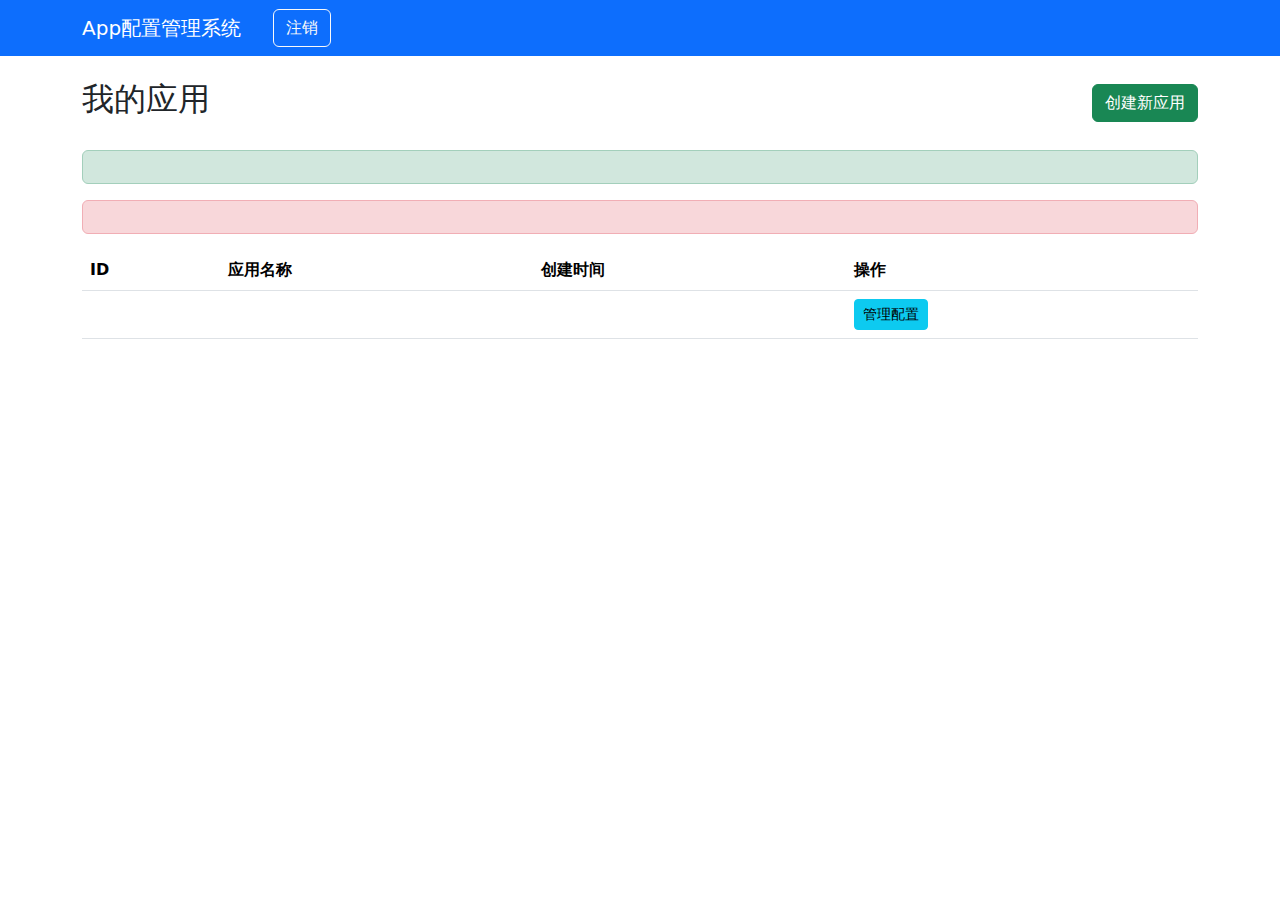
==== src/main/resources/templates/apps/apps.html @ e72914b8 "创建app" ====
<!DOCTYPE html>
<html xmlns:th="http://www.thymeleaf.org">
<head>
    <meta charset="UTF-8">
    <title>我的应用</title>
    <link href="https://cdn.jsdelivr.net/npm/bootstrap@5.3.0/dist/css/bootstrap.min.css" rel="stylesheet">
</head>
<body>
<nav class="navbar navbar-expand-lg navbar-dark bg-primary">
    <div class="container">
        <a class="navbar-brand" href="#">App配置管理系统</a>
        <div class="collapse navbar-collapse">
            <span class="navbar-text me-3" th:text="${currentUser.username}"></span>
            <form th:action="@{/logout}" method="post">
                <button type="submit" class="btn btn-outline-light">注销</button>
            </form>
        </div>
    </div>
</nav>

<div class="container mt-4">
    <div class="d-flex justify-content-between align-items-center mb-4">
        <h2>我的应用</h2>
        <!-- 触发模态框的按钮 -->
        <button type="button" class="btn btn-success" data-bs-toggle="modal" data-bs-target="#createAppModal">
            创建新应用
        </button>

        <!-- 创建应用的模态框 -->
        <div class="modal fade" id="createAppModal" tabindex="-1" aria-labelledby="createAppModalLabel" aria-hidden="true">
            <div class="modal-dialog">
                <div class="modal-content">
                    <div class="modal-header">
                        <h5 class="modal-title" id="createAppModalLabel">创建新应用</h5>
                        <button type="button" class="btn-close" data-bs-dismiss="modal" aria-label="Close"></button>
                    </div>
                    <form th:action="@{/apps}" method="post">
                        <div class="modal-body">
                            <div class="mb-3">
                                <label for="appName" class="form-label">应用名称</label>
                                <input type="text" class="form-control" id="appName" name="name" required>
                            </div>
                            <div class="mb-3">
                                <label for="appDescription" class="form-label">应用描述</label>
                                <textarea class="form-control" id="appDescription" name="description"></textarea>
                            </div>
                        </div>
                        <div class="modal-footer">
                            <button type="button" class="btn btn-secondary" data-bs-dismiss="modal">取消</button>
                            <button type="submit" class="btn btn-primary">创建</button>
                        </div>
                    </form>
                </div>
            </div>
        </div>
    </div>

    <div th:if="${success}" class="alert alert-success" th:text="${success}"></div>
    <div th:if="${error}" class="alert alert-danger" th:text="${error}"></div>

    <table class="table table-hover">
        <thead>
        <tr>
            <th>ID</th>
            <th>应用名称</th>
            <th>创建时间</th>
            <th>操作</th>
        </tr>
        </thead>
        <tbody>
        <tr th:each="app : ${apps}">
            <td th:text="${app.id}"></td>
            <td>
                <a th:href="@{/apps/{id}(id=${app.id})}" th:text="${app.name}"></a>
            </td>
            <td th:text="${#temporals.format(app.createdAt, 'yyyy-MM-dd HH:mm')}"></td>
            <td>
                <a th:href="@{/apps/{id}/configs(id=${app.id})}" class="btn btn-sm btn-info">管理配置</a>
            </td>
        </tr>
        </tbody>
    </table>
</div>

<!-- Bootstrap 5 JavaScript -->
<script src="https://cdn.jsdelivr.net/npm/bootstrap@5.3.0/dist/js/bootstrap.bundle.min.js"></script>

</body>
</html>
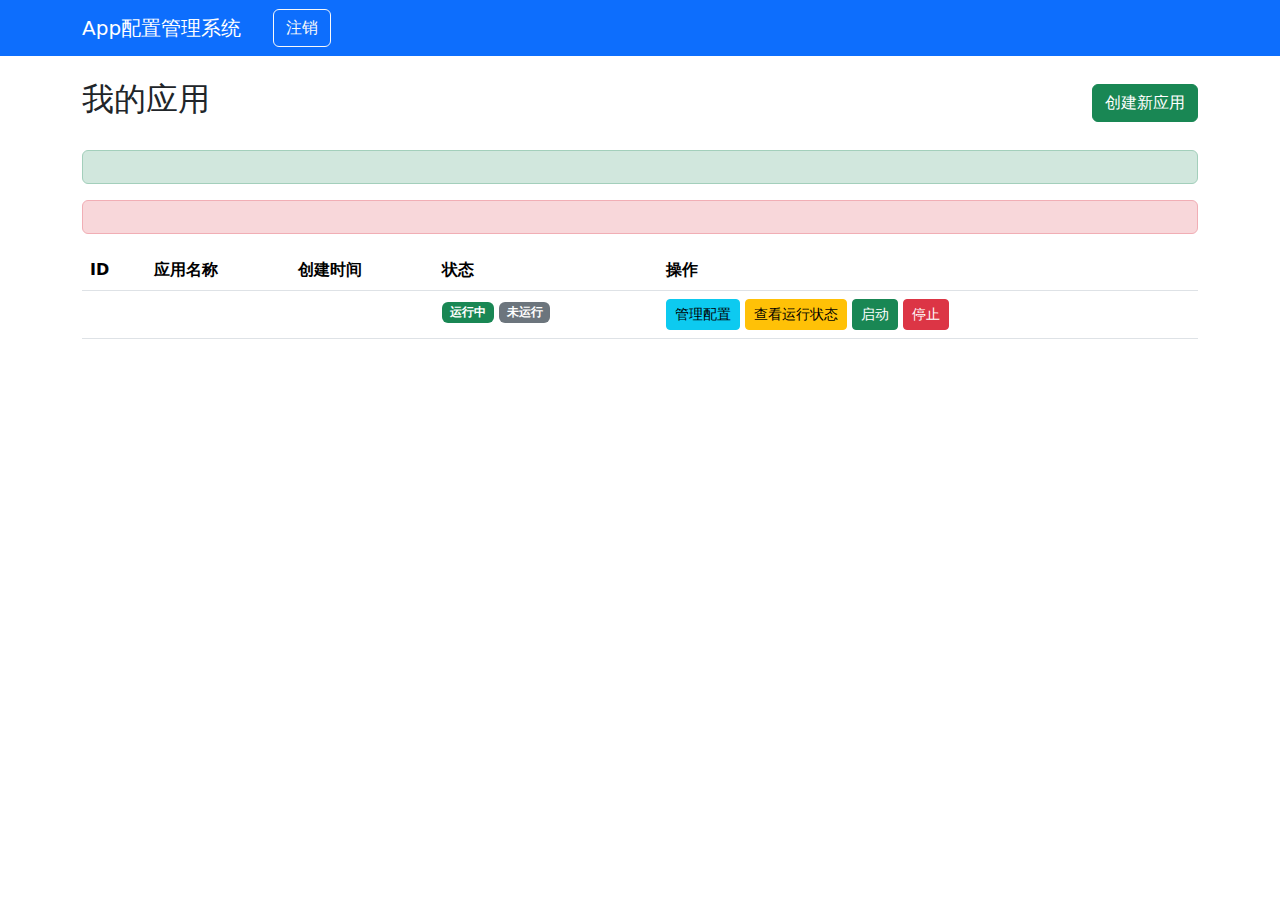
==== commit 8390f487: "运行app，以及app列表相应的状态变化" ====
--- a/src/main/resources/templates/apps/apps.html
+++ b/src/main/resources/templates/apps/apps.html
@@ -64,6 +64,7 @@
             <th>ID</th>
             <th>应用名称</th>
             <th>创建时间</th>
+            <th>状态</th>
             <th>操作</th>
         </tr>
         </thead>
@@ -75,7 +76,24 @@
             </td>
             <td th:text="${#temporals.format(app.createdAt, 'yyyy-MM-dd HH:mm')}"></td>
             <td>
+                <span th:if="${runningApps.containsKey(app.id)}" class="badge bg-success">运行中</span>
+                <span th:unless="${runningApps.containsKey(app.id)}" class="badge bg-secondary">未运行</span>
+            </td>
+            <td>
                 <a th:href="@{/apps/{id}/configs(id=${app.id})}" class="btn btn-sm btn-info">管理配置</a>
+
+                <!-- 运行状态按钮 -->
+                <a th:if="${runningApps.containsKey(app.id)}" th:href="@{/apps/{id}/running(id=${app.id})}" class="btn btn-sm btn-warning">查看运行状态</a>
+
+                <!-- 启动按钮 -->
+                <form th:if="${!runningApps.containsKey(app.id)}" th:action="@{/executor/start/{id}(id=${app.id})}" method="post" class="d-inline">
+                    <button type="submit" class="btn btn-sm btn-success">启动</button>
+                </form>
+
+                <!-- 停止按钮 -->
+                <form th:if="${runningApps.containsKey(app.id)}" th:action="@{/executor/stop/{id}(id=${app.id})}" method="post" class="d-inline">
+                    <button type="submit" class="btn btn-sm btn-danger">停止</button>
+                </form>
             </td>
         </tr>
         </tbody>
@@ -84,6 +102,5 @@
 
 <!-- Bootstrap 5 JavaScript -->
 <script src="https://cdn.jsdelivr.net/npm/bootstrap@5.3.0/dist/js/bootstrap.bundle.min.js"></script>
-
 </body>
 </html>
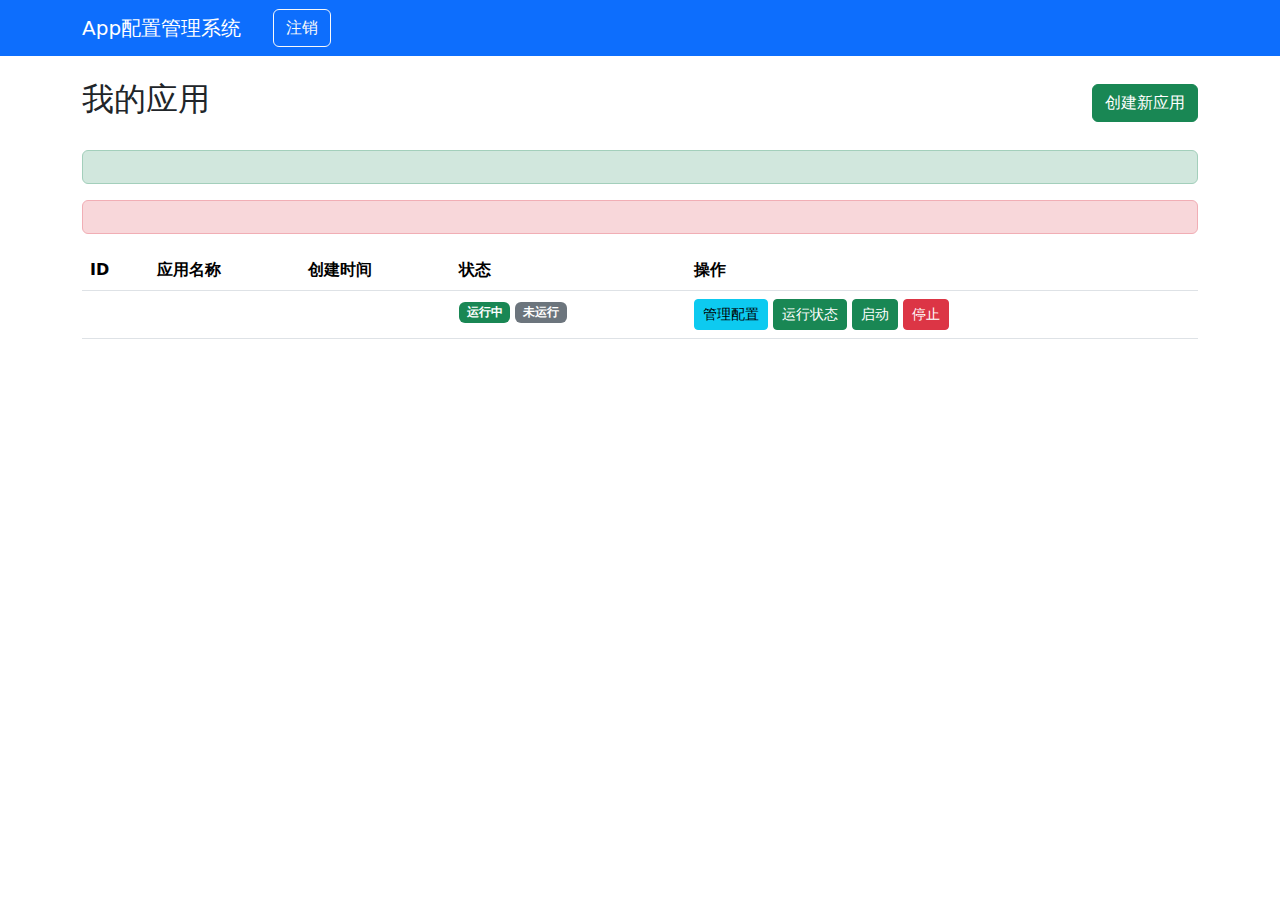
==== commit d9bd407a: "运行状态页面" ====
--- a/src/main/resources/templates/apps/apps.html
+++ b/src/main/resources/templates/apps/apps.html
@@ -83,8 +83,9 @@
                 <a th:href="@{/apps/{id}/configs(id=${app.id})}" class="btn btn-sm btn-info">管理配置</a>
 
                 <!-- 运行状态按钮 -->
-                <a th:if="${runningApps.containsKey(app.id)}" th:href="@{/apps/{id}/running(id=${app.id})}" class="btn btn-sm btn-warning">查看运行状态</a>
-
+                <form th:if="${runningApps.containsKey(app.id)}" th:action="@{/running/{id}/state(id=${app.id})}" method="get" class="d-inline">
+                    <button type="submit" class="btn btn-sm btn-success">运行状态</button>
+                </form>
                 <!-- 启动按钮 -->
                 <form th:if="${!runningApps.containsKey(app.id)}" th:action="@{/executor/start/{id}(id=${app.id})}" method="post" class="d-inline">
                     <button type="submit" class="btn btn-sm btn-success">启动</button>
